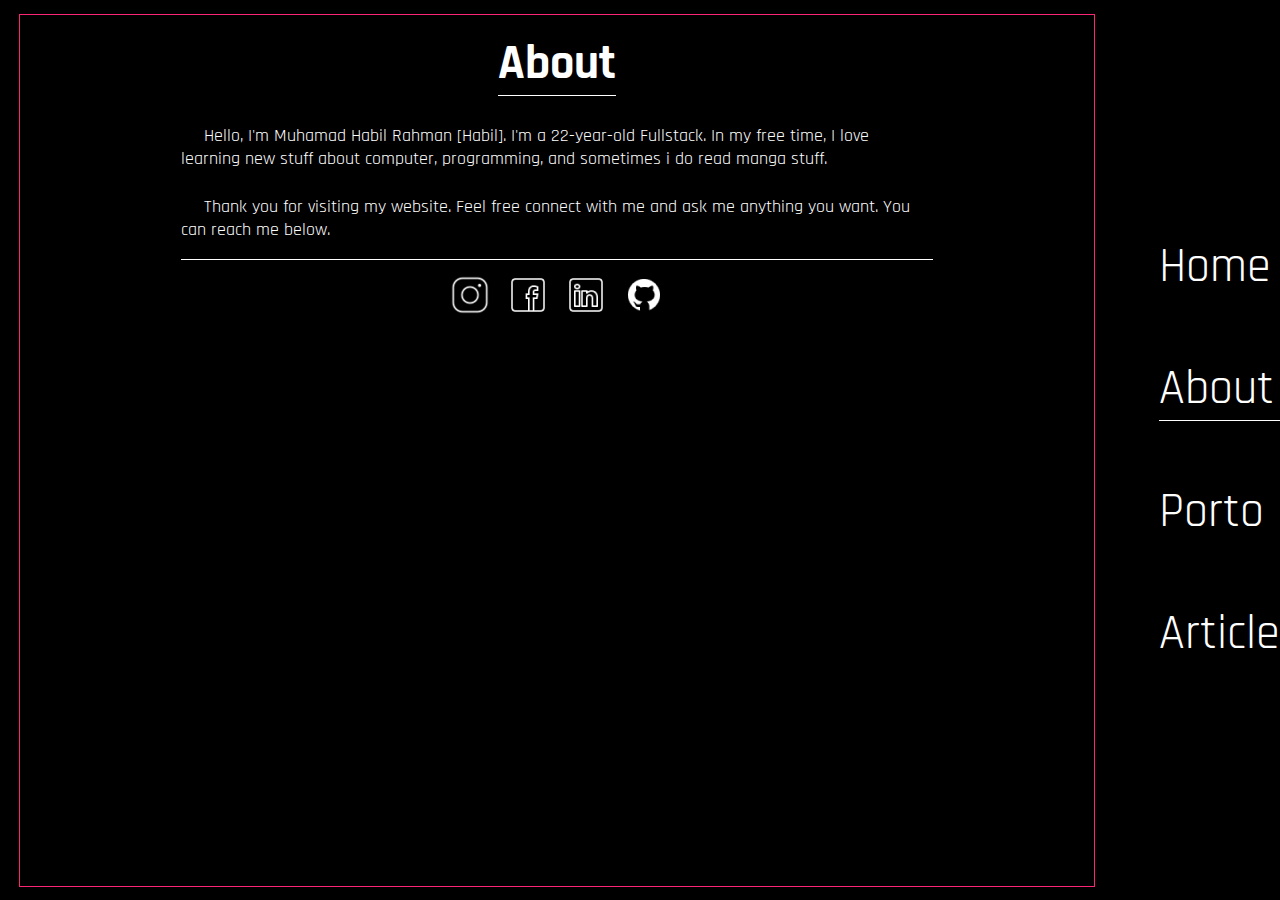
==== about.html @ 63c49d87 "About HTML + css + js done" ====
<!DOCTYPE html>
<html lang="en">
  <head>
    <meta charset="UTF-8" />
    <meta name="viewport" content="width=device-width, initial-scale=1.0" />
    <title>Document</title>
    <link rel="stylesheet" href="about.css" />
    <script src="script.js" defer></script>
  </head>
  <body>
    <main class="border">
      <div>
        <h1>About</h1>

        <div>
          <p>
            Hello, I'm Muhamad Habil Rahman [Habil]. I'm a 22-year-old
            Fullstack. In my free time, I love learning new stuff about
            computer, programming, and sometimes i do read manga stuff.
          </p>
          <br />
          <p>
            Thank you for visiting my website. Feel free connect with me and ask
            me anything you want. You can reach me below.
          </p>
        </div>

        <br />

        <div class="contact">
          <img src="icon/Instagram.png" alt="" /><img
            src="icon/fb.png"
            alt="" /><img src="icon/linkdin.png" alt="" /><img
            src="icon/github.png"
            alt="" />
        </div>
      </div>
    </main>
    <div>
      <nav>
        <ul>
          <a href="index.html">
            <li>Home</li>
          </a>
          <a href="">
            <li>About</li>
          </a>
          <a href="">
            <li>Porto</li>
          </a>
          <a href="">
            <li>Article</li>
          </a>
        </ul>
      </nav>
    </div>
  </body>
</html>
---- about.css ----
@import url('https://fonts.googleapis.com/css2?family=Rajdhani:wght@300;400;500;600;700&display=swap');

* {
  margin: 0px;
  padding: 0px;
  font-family : 'Rajdhani', sans-serif;
  font-size:12px;
  box-sizing: border-box;
  color: white;
  
}

body {
    height : 100vh;
    width: 100vw;
    display: flex;
    justify-content: left;
    align-items: center;
    background-color: black;
    overflow: hidden;
    gap:5vw;
}

main {
    margin-left:1.5vw;
    width:90vw;
    height: 97%;
    border:1px solid #FB2576;
    display:flex;
    justify-content: center;
}

a {
    text-decoration: none;
}

ul {
    
    & li:hover{
        
        transition: 250ms;
        box-shadow: 0 1px 0 white;
    }
    
    & a:nth-child(2) li{
        border-bottom: 1px solid white;
    }
}

li {
    font-size: 4em;
}

ul{
    display: flex;
    flex-direction: column;
    gap:5em;
    list-style:none;
}

main>div:first-child {
    width:70%;
    display:flex;
    align-items: center;
    flex-direction: column;
    padding-block:2vh;
}


h1 {
    font-size: 4em;
    border-bottom: 1px solid white;
    margin-bottom: 2vh;
}

main p{
    font-size: 1.5em;
    
    &::before{
        content: '';
        display:inline-block;
        width: 1em; 
        height: 1.5em;
    }
}

main>div{
    & div:nth-child(2){
    border-bottom:1px solid white;
    }
    
    & p:last-child{
        margin-bottom:2vh;
    }
}

.contact{
    display:flex;
    gap:2vh;

}

img{
    width: 40px;
}

@media only screen and (max-width:958px){
    .contact{
        flex-direction: column;
        width: 100%;
        padding : 1em;
        /* justify-content: start; */
    }
    
    main{
        margin-left:0px;
        margin-top:1.5vh;
    width:97vw;

    }
    
    body{
        flex-direction: column;
    }
    
    ul {
        flex-direction: row;
        gap:5vw;
    }
    
    li{
        font-size:2.5rem;
    }

}

.circle{
  /* height: 2em;
  width: 2em; */
  border-radius: 100%;
  border: 2px solid #ffffff ;
  display: inline-block;
  animation: droplet 8s ease-in-out ;
  
  position: absolute;
}


@keyframes droplet{
    0%{
        width: 0.1em;
        height: 0.1em;
    }
    
    50%{
        transform: scale(10);
    }
    
    100%{
        opacity: 0%;
    }
    

}
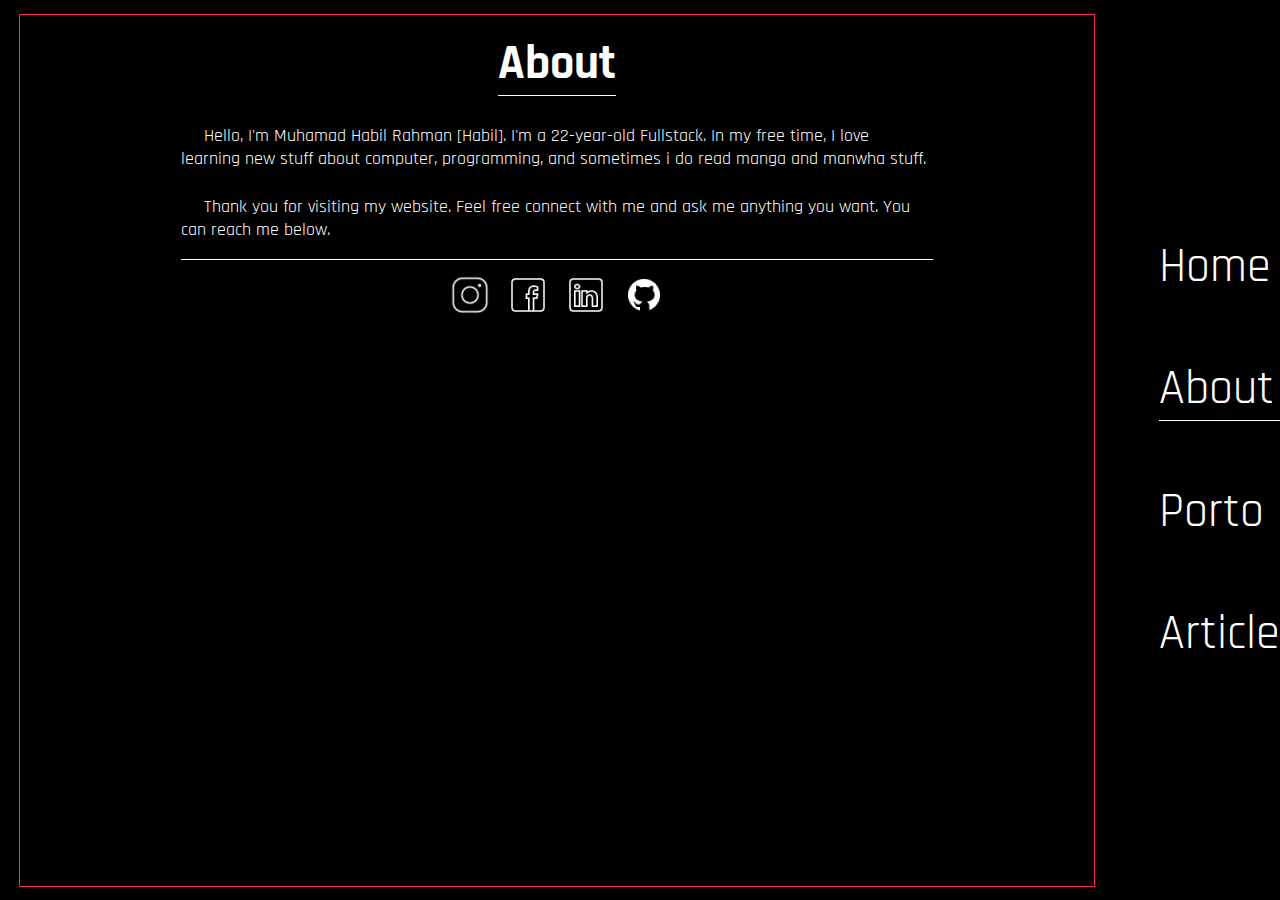
==== commit f372303a: "done porto + tambah link pada tiap anchor" ====
--- a/about.html
+++ b/about.html
@@ -1,58 +1,71 @@
-<!DOCTYPE html>
-<html lang="en">
-  <head>
-    <meta charset="UTF-8" />
-    <meta name="viewport" content="width=device-width, initial-scale=1.0" />
-    <title>Document</title>
-    <link rel="stylesheet" href="about.css" />
-    <script src="script.js" defer></script>
-  </head>
-  <body>
-    <main class="border">
-      <div>
-        <h1>About</h1>
-
-        <div>
-          <p>
-            Hello, I'm Muhamad Habil Rahman [Habil]. I'm a 22-year-old
-            Fullstack. In my free time, I love learning new stuff about
-            computer, programming, and sometimes i do read manga stuff.
-          </p>
-          <br />
-          <p>
-            Thank you for visiting my website. Feel free connect with me and ask
-            me anything you want. You can reach me below.
-          </p>
-        </div>
-
-        <br />
-
-        <div class="contact">
-          <img src="icon/Instagram.png" alt="" /><img
-            src="icon/fb.png"
-            alt="" /><img src="icon/linkdin.png" alt="" /><img
-            src="icon/github.png"
-            alt="" />
-        </div>
-      </div>
-    </main>
-    <div>
-      <nav>
-        <ul>
-          <a href="index.html">
-            <li>Home</li>
-          </a>
-          <a href="">
-            <li>About</li>
-          </a>
-          <a href="">
-            <li>Porto</li>
-          </a>
-          <a href="">
-            <li>Article</li>
-          </a>
-        </ul>
-      </nav>
-    </div>
-  </body>
-</html>
+<!DOCTYPE html>
+<html lang="en">
+  <head>
+    <meta charset="UTF-8" />
+    <meta name="viewport" content="width=device-width, initial-scale=1.0" />
+    <title>Document</title>
+    <link rel="stylesheet" href="about.css" />
+    <script src="script.js" defer></script>
+  </head>
+  <body>
+    <main class="border">
+      <div>
+        <h1>About</h1>
+
+        <div>
+          <p>
+            Hello, I'm Muhamad Habil Rahman [Habil]. I'm a 22-year-old
+            Fullstack. In my free time, I love learning new stuff about
+            computer, programming, and sometimes i do read manga and manwha
+            stuff.
+          </p>
+          <br />
+          <p>
+            Thank you for visiting my website. Feel free connect with me and ask
+            me anything you want. You can reach me below.
+          </p>
+        </div>
+
+        <br />
+
+        <div class="contact">
+          <a href="https://www.instagram.com/mhabilr_" target="_blank"
+            ><img src="icon/Instagram.png" alt=""
+          /></a>
+
+          <a href="https://www.facebook.com/habil.rahmann" target="_blank">
+            <img src="icon/fb.png" alt="" />
+          </a>
+
+          <a
+            href="https://www.linkedin.com/in/habil-rahman-a9aa76220/"
+            target="_blank"
+            ><img src="icon/linkdin.png" alt=""
+          /></a>
+
+          <a href="https://www.github.com/Mamangbili" target="_blank">
+            <img src="icon/github.png" alt="" />
+          </a>
+        </div>
+      </div>
+    </main>
+    <div>
+      <nav>
+        <ul>
+          <a href="index.html">
+            <li>Home</li>
+          </a>
+          <a href="about.html">
+            <li>About</li>
+          </a>
+          <a href="porto.html">
+            <li>Porto</li>
+          </a>
+          <a href="article.html">
+            <li>Article</li>
+          </a>
+        </ul>
+      </nav>
+    </div>
+  </body>
+</html>
--- a/about.css
+++ b/about.css
@@ -1,164 +1,165 @@
-@import url('https://fonts.googleapis.com/css2?family=Rajdhani:wght@300;400;500;600;700&display=swap');
-
-* {
-  margin: 0px;
-  padding: 0px;
-  font-family : 'Rajdhani', sans-serif;
-  font-size:12px;
-  box-sizing: border-box;
-  color: white;
-  
-}
-
-body {
-    height : 100vh;
-    width: 100vw;
-    display: flex;
-    justify-content: left;
-    align-items: center;
-    background-color: black;
-    overflow: hidden;
-    gap:5vw;
-}
-
-main {
-    margin-left:1.5vw;
-    width:90vw;
-    height: 97%;
-    border:1px solid #FB2576;
-    display:flex;
-    justify-content: center;
-}
-
-a {
-    text-decoration: none;
-}
-
-ul {
-    
-    & li:hover{
-        
-        transition: 250ms;
-        box-shadow: 0 1px 0 white;
-    }
-    
-    & a:nth-child(2) li{
-        border-bottom: 1px solid white;
-    }
-}
-
-li {
-    font-size: 4em;
-}
-
-ul{
-    display: flex;
-    flex-direction: column;
-    gap:5em;
-    list-style:none;
-}
-
-main>div:first-child {
-    width:70%;
-    display:flex;
-    align-items: center;
-    flex-direction: column;
-    padding-block:2vh;
-}
-
-
-h1 {
-    font-size: 4em;
-    border-bottom: 1px solid white;
-    margin-bottom: 2vh;
-}
-
-main p{
-    font-size: 1.5em;
-    
-    &::before{
-        content: '';
-        display:inline-block;
-        width: 1em; 
-        height: 1.5em;
-    }
-}
-
-main>div{
-    & div:nth-child(2){
-    border-bottom:1px solid white;
-    }
-    
-    & p:last-child{
-        margin-bottom:2vh;
-    }
-}
-
-.contact{
-    display:flex;
-    gap:2vh;
-
-}
-
-img{
-    width: 40px;
-}
-
-@media only screen and (max-width:958px){
-    .contact{
-        flex-direction: column;
-        width: 100%;
-        padding : 1em;
-        /* justify-content: start; */
-    }
-    
-    main{
-        margin-left:0px;
-        margin-top:1.5vh;
-    width:97vw;
-
-    }
-    
-    body{
-        flex-direction: column;
-    }
-    
-    ul {
-        flex-direction: row;
-        gap:5vw;
-    }
-    
-    li{
-        font-size:2.5rem;
-    }
-
-}
-
-.circle{
-  /* height: 2em;
-  width: 2em; */
-  border-radius: 100%;
-  border: 2px solid #ffffff ;
-  display: inline-block;
-  animation: droplet 8s ease-in-out ;
-  
-  position: absolute;
-}
-
-
-@keyframes droplet{
-    0%{
-        width: 0.1em;
-        height: 0.1em;
-    }
-    
-    50%{
-        transform: scale(10);
-    }
-    
-    100%{
-        opacity: 0%;
-    }
-    
-
-}
+@import url('https://fonts.googleapis.com/css2?family=Rajdhani:wght@300;400;500;600;700&display=swap');
+
+* {
+  margin: 0px;
+  padding: 0px;
+  font-family : 'Rajdhani', sans-serif;
+  font-size:12px;
+  box-sizing: border-box;
+  color: white;
+  
+}
+
+body {
+    height : 100vh;
+    width: 100vw;
+    display: flex;
+    justify-content: left;
+    align-items: center;
+    background-color: black;
+    overflow: hidden;
+    gap:5vw;
+}
+
+main {
+    margin-left:1.5vw;
+    width:90vw;
+    height: 97%;
+    border:1px solid #FB2576;
+    display:flex;
+    justify-content: center;
+}
+
+a {
+    text-decoration: none;
+}
+
+ul {
+    
+    & li:hover{
+        
+        transition: 250ms;
+        box-shadow: 0 1px 0 white;
+    }
+    
+    & a:nth-child(2) li{
+        border-bottom: 1px solid white;
+    }
+}
+
+li {
+    font-size: 4em;
+}
+
+ul{
+    display: flex;
+    flex-direction: column;
+    gap:5em;
+    list-style:none;
+}
+
+main>div:first-child {
+    width:70%;
+    display:flex;
+    align-items: center;
+    flex-direction: column;
+    padding-block:2vh;
+}
+
+
+h1 {
+    font-size: 4em;
+    border-bottom: 1px solid white;
+    margin-bottom: 2vh;
+}
+
+main p{
+    font-size: 1.5em;
+    
+    &::before{
+        content: '';
+        display:inline-block;
+        width: 1em; 
+        height: 1.5em;
+    }
+}
+
+main>div{
+    & div:nth-child(2){
+    border-bottom:1px solid white;
+    }
+    
+    & p:last-child{
+        margin-bottom:2vh;
+    }
+}
+
+.contact{
+    display:flex;
+    gap:2vh;
+
+}
+
+img{
+    width: 40px;
+}
+
+@media only screen and (max-width:958px){
+    .contact{
+        flex-direction: column;
+        width: 100%;
+        padding : 1em;
+        /* justify-content: start; */
+    }
+    
+    main{
+        margin-left:0px;
+        margin-top:1.5vh;
+    width:97vw;
+
+    }
+    
+    body{
+        flex-direction: column;
+    }
+    
+    
+    ul {
+        flex-direction: row;
+        gap:5vw;
+    }
+    
+    li{
+        font-size:2.5rem;
+    }
+
+}
+
+.circle{
+  /* height: 2em;
+  width: 2em; */
+  border-radius: 100%;
+  border: 2px solid #ffffff ;
+  display: inline-block;
+  animation: droplet 8s ease-in-out ;
+  
+  position: absolute;
+}
+
+
+@keyframes droplet{
+    0%{
+        width: 0.1em;
+        height: 0.1em;
+    }
+    
+    50%{
+        transform: scale(10);
+    }
+    
+    100%{
+        opacity: 0%;
+    }
+    
+
+}
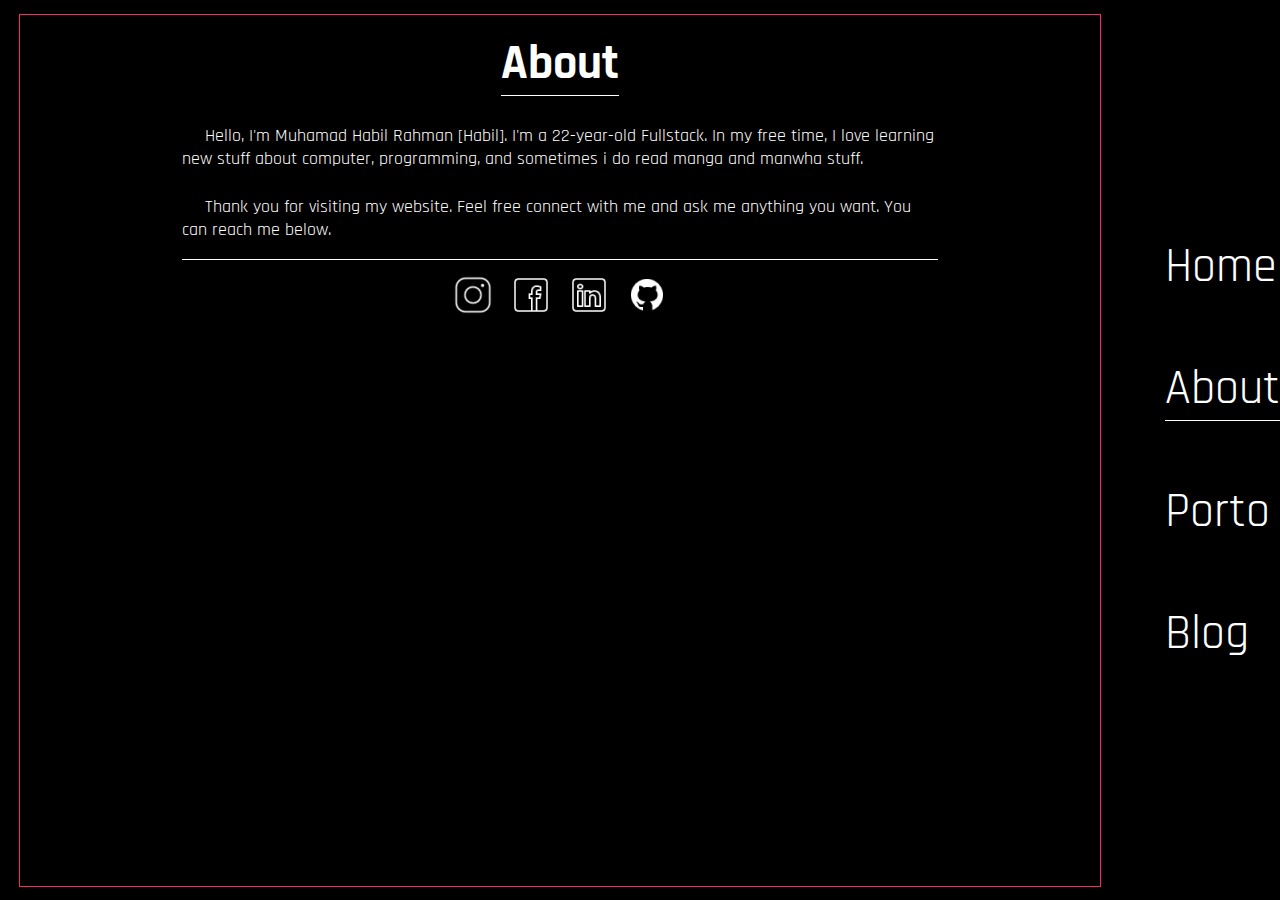
==== commit 83fb5cc8: "blog done + rename article to blog" ====
--- a/about.html
+++ b/about.html
@@ -61,8 +61,8 @@
           <a href="porto.html">
             <li>Porto</li>
           </a>
-          <a href="article.html">
-            <li>Article</li>
+          <a href="blog.html">
+            <li>Blog</li>
           </a>
         </ul>
       </nav>
--- a/about.css
+++ b/about.css
@@ -1,165 +1,154 @@
-@import url('https://fonts.googleapis.com/css2?family=Rajdhani:wght@300;400;500;600;700&display=swap');
+@import url("https://fonts.googleapis.com/css2?family=Rajdhani:wght@300;400;500;600;700&display=swap");
 
 * {
   margin: 0px;
   padding: 0px;
-  font-family : 'Rajdhani', sans-serif;
-  font-size:12px;
+  font-family: "Rajdhani", sans-serif;
+  font-size: 12px;
   box-sizing: border-box;
   color: white;
-  
 }
 
 body {
-    height : 100vh;
-    width: 100vw;
-    display: flex;
-    justify-content: left;
-    align-items: center;
-    background-color: black;
-    overflow: hidden;
-    gap:5vw;
+  height: 100vh;
+  width: 100vw;
+  display: flex;
+  justify-content: left;
+  align-items: center;
+  background-color: black;
+  overflow: hidden;
+  gap: 5vw;
 }
 
 main {
-    margin-left:1.5vw;
-    width:90vw;
-    height: 97%;
-    border:1px solid #FB2576;
-    display:flex;
-    justify-content: center;
+  margin-left: 1.5vw;
+  width: 90vw;
+  height: 97%;
+  border: 1px solid #fb2576;
+  display: flex;
+  justify-content: center;
 }
 
 a {
-    text-decoration: none;
+  text-decoration: none;
 }
 
 ul {
-    
-    & li:hover{
-        
-        transition: 250ms;
-        box-shadow: 0 1px 0 white;
-    }
-    
-    & a:nth-child(2) li{
-        border-bottom: 1px solid white;
-    }
+  & li:hover {
+    transition: 250ms;
+    box-shadow: 0 1px 0 white;
+  }
+
+  & a:nth-child(2) li {
+    border-bottom: 1px solid white;
+  }
 }
 
 li {
-    font-size: 4em;
+  font-size: 4em;
 }
 
-ul{
-    display: flex;
-    flex-direction: column;
-    gap:5em;
-    list-style:none;
+ul {
+  display: flex;
+  flex-direction: column;
+  gap: 5em;
+  list-style: none;
 }
 
-main>div:first-child {
-    width:70%;
-    display:flex;
-    align-items: center;
-    flex-direction: column;
-    padding-block:2vh;
+main > div:first-child {
+  width: 70%;
+  display: flex;
+  align-items: center;
+  flex-direction: column;
+  padding-block: 2vh;
 }
 
-
 h1 {
-    font-size: 4em;
-    border-bottom: 1px solid white;
-    margin-bottom: 2vh;
+  font-size: 4em;
+  border-bottom: 1px solid white;
+  margin-bottom: 2vh;
 }
 
-main p{
-    font-size: 1.5em;
-    
-    &::before{
-        content: '';
-        display:inline-block;
-        width: 1em; 
-        height: 1.5em;
-    }
+main p {
+  font-size: 1.5em;
+
+  &::before {
+    content: "";
+    display: inline-block;
+    width: 1em;
+    height: 1.5em;
+  }
 }
 
-main>div{
-    & div:nth-child(2){
-    border-bottom:1px solid white;
-    }
-    
-    & p:last-child{
-        margin-bottom:2vh;
-    }
+main > div {
+  & div:nth-child(2) {
+    border-bottom: 1px solid white;
+  }
+
+  & p:last-child {
+    margin-bottom: 2vh;
+  }
 }
 
-.contact{
-    display:flex;
-    gap:2vh;
-
+.contact {
+  display: flex;
+  gap: 2vh;
 }
 
-img{
-    width: 40px;
+img {
+  width: 40px;
 }
 
-@media only screen and (max-width:958px){
-    .contact{
-        flex-direction: column;
-        width: 100%;
-        padding : 1em;
-        /* justify-content: start; */
-    }
-    
-    main{
-        margin-left:0px;
-        margin-top:1.5vh;
-    width:97vw;
+@media only screen and (max-width: 958px) {
+  .contact {
+    flex-direction: column;
+    width: 100%;
+    padding: 1em;
+    /* justify-content: start; */
+  }
 
-    }
-    
-    body{
-        flex-direction: column;
-    }
-    
-    
-    ul {
-        flex-direction: row;
-        gap:5vw;
-    }
-    
-    li{
-        font-size:2.5rem;
-    }
+  main {
+    margin-left: 0px;
+    margin-top: 1.5vh;
+    width: 97vw;
+  }
 
+  body {
+    flex-direction: column;
+  }
+
+  ul {
+    flex-direction: row;
+    gap: 5vw;
+  }
+
+  li {
+    font-size: 2.5rem;
+  }
 }
 
-.circle{
+.circle {
   /* height: 2em;
   width: 2em; */
   border-radius: 100%;
-  border: 2px solid #ffffff ;
+  border: 2px solid #ffffff;
   display: inline-block;
-  animation: droplet 8s ease-in-out ;
-  
+  animation: droplet 8s ease-in-out;
+
   position: absolute;
 }
 
+@keyframes droplet {
+  0% {
+    width: 0.1em;
+    height: 0.1em;
+  }
 
-@keyframes droplet{
-    0%{
-        width: 0.1em;
-        height: 0.1em;
-    }
-    
-    50%{
-        transform: scale(10);
-    }
-    
-    100%{
-        opacity: 0%;
-    }
-    
+  50% {
+    transform: scale(10);
+  }
 
+  100% {
+    opacity: 0%;
+  }
 }
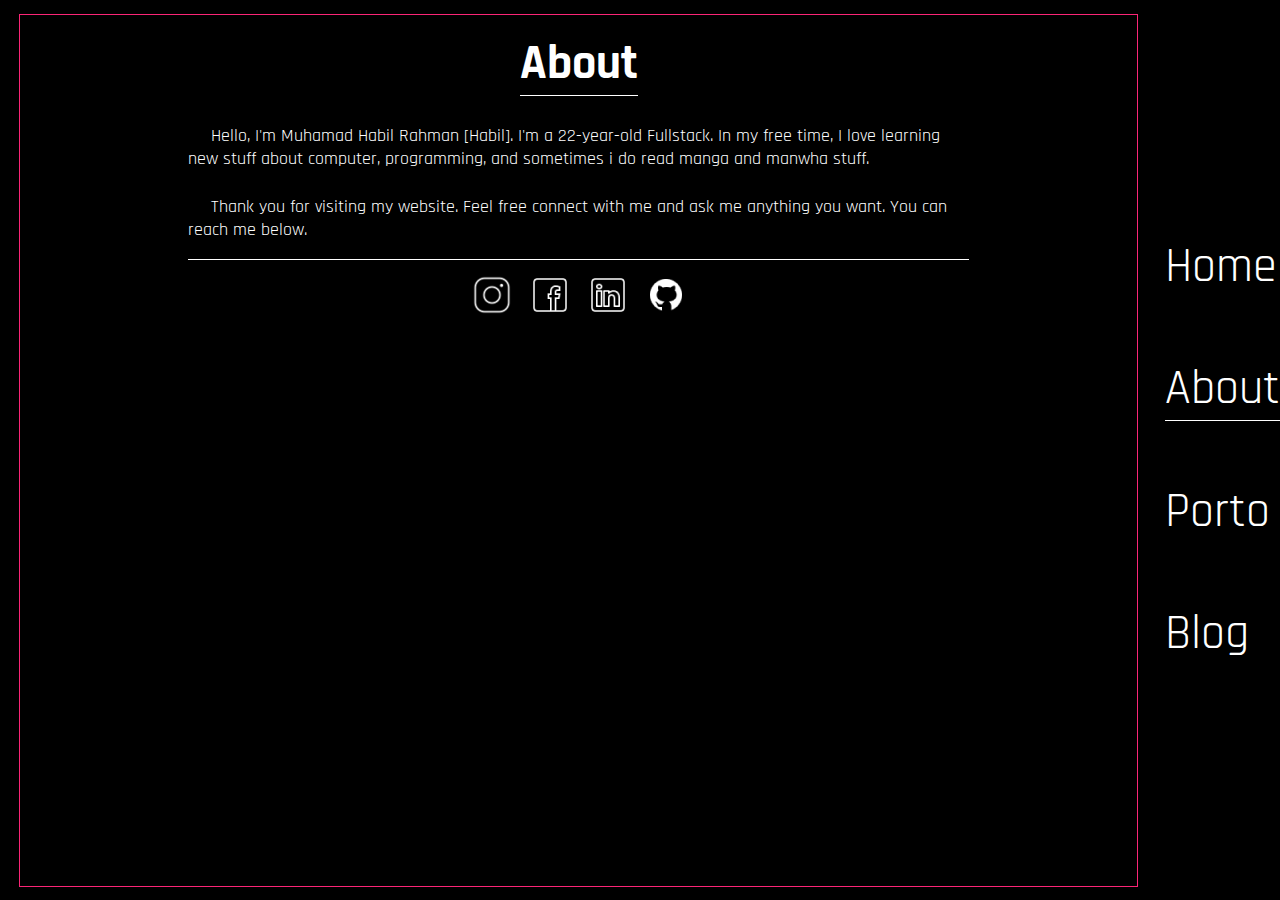
==== commit b6c1f2e0: "fix about page" ====
--- a/about.html
+++ b/about.html
@@ -3,7 +3,7 @@
   <head>
     <meta charset="UTF-8" />
     <meta name="viewport" content="width=device-width, initial-scale=1.0" />
-    <title>Document</title>
+    <title>About</title>
     <link rel="stylesheet" href="about.css" />
     <script src="script.js" defer></script>
   </head>
@@ -47,6 +47,7 @@
             <img src="icon/github.png" alt="" />
           </a>
         </div>
+        
       </div>
     </main>
     <div>
--- a/about.css
+++ b/about.css
@@ -10,20 +10,21 @@
 }
 
 body {
-  height: 100vh;
+  height: 100svh;
   width: 100vw;
   display: flex;
   justify-content: left;
   align-items: center;
   background-color: black;
   overflow: hidden;
-  gap: 5vw;
+  gap: 3svh;
 }
 
 main {
+  overflow: auto;
   margin-left: 1.5vw;
   width: 90vw;
-  height: 97%;
+  height: 97svh;
   border: 1px solid #fb2576;
   display: flex;
   justify-content: center;
@@ -107,7 +108,12 @@
     /* justify-content: start; */
   }
 
+  body {
+    gap: 3vh;
+  }
+
   main {
+    margin-top: -5vh;
     margin-left: 0px;
     margin-top: 1.5vh;
     width: 97vw;
@@ -152,3 +158,19 @@
     opacity: 0%;
   }
 }
+
+::-webkit-scrollbar {
+  width: 0.5rem;
+}
+
+::-webkit-scrollbar-track {
+  background: #f1f1f1;
+}
+
+::-webkit-scrollbar-thumb {
+  background: #888;
+}
+
+::-webkit-scrollbar-thumb:hover {
+  background: #555;
+}
